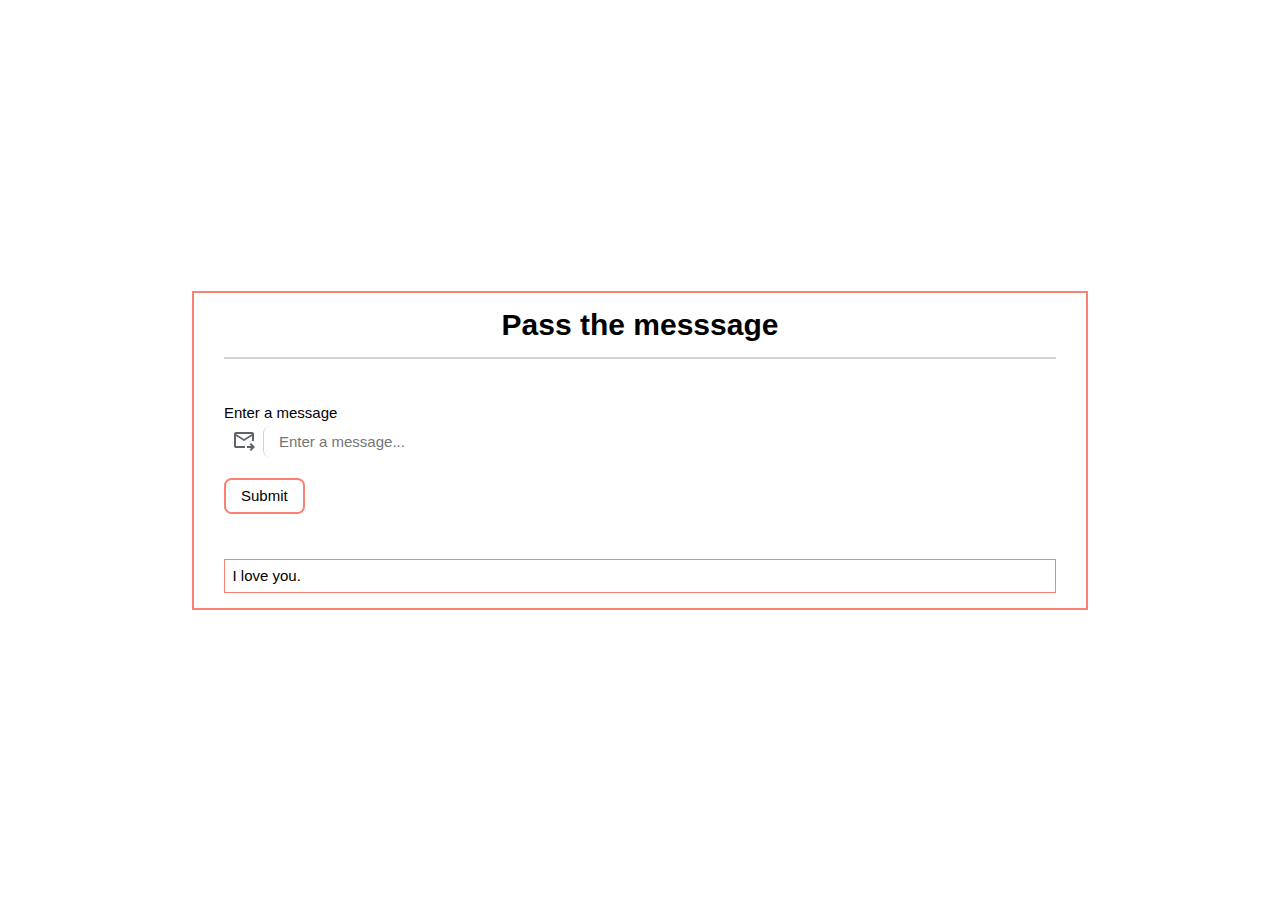
==== pass-the-message-app/index.html @ bd63b357 "create the project pass the message" ====
<!DOCTYPE html>
<html lang="en">
<head>
  <meta charset="UTF-8">
  <meta name="viewport" content="width=device-width, initial-scale=1.0">
  <title>Pass the message | app</title>
  <link rel="stylesheet" href="styles.css">
</head>
<body>
  <div class="message-container">
    <header>
      <h2>Pass the messsage</h2>
    </header>
    <main>
      <label for="message">
        Enter a message
        <div class="message-input">
        <span><svg xmlns="http://www.w3.org/2000/svg" height="24px" viewBox="0 -960 960 960" width="24px" fill="#5f6368"><path d="M480-440 160-640v400h360v80H160q-33 0-56.5-23.5T80-240v-480q0-33 23.5-56.5T160-800h640q33 0 56.5 23.5T880-720v280h-80v-200L480-440Zm0-80 320-200H160l320 200ZM760-40l-56-56 63-64H600v-80h167l-64-64 57-56 160 160L760-40ZM160-640v440-240 3-283 80Z"/></svg></span>
        <input type="text" id="message" placeholder="Enter a message...">
        </div>
      </label>

      <button type="submit" id='submit-btn'>Submit</button>
    </main>
    <footer>
    <div class="message-list">
      <div class="message">I love you.</div>
    </div>
    </footer>
  </div>

  <script src="main.js"></script>
</body>
</html>
---- pass-the-message-app/styles.css ----
* {
  margin: 0;
  padding: 0;
  box-sizing: border-box;

  font-size: 15px;
  font-family: 'Gill Sans', 'Gill Sans MT', Calibri, 'Trebuchet MS', sans-serif;
}

body {
  display: flex;
  align-items: center;
  justify-content: center;
  min-height: 100vh;
}

.message-container {
  padding: 1rem 2rem;
  border: 2px solid salmon;
  width: 70vw;
  min-width: 360px;
  display: flex;
  flex-direction: column;
  gap: 2rem;
}

header h2 {
  text-align: center;
  font-size: 2rem;
  padding-bottom: 1rem;
  border-bottom: 2px solid lightgray;
}

main {
  padding: 1rem 0;
  display: flex;
  flex-direction: column;
  gap: 1rem;
}

main input {
  width: 100%;
  padding: .5rem 1rem;
  border-radius: .5rem;
  outline: none;
  border: unset;
  border-left: 1px solid lightgray;
}

main span {
  padding: .5rem;
}

.message-input {
  display: flex;
  align-items: center;
}

button {
  padding: .5rem 1rem;
  font-size: 1rem;
  background-color: transparent;
  border: 2px solid salmon;
  border-radius: .5rem;
  align-self: flex-start;
}

button:hover {
  cursor: pointer;
  background-color: salmon;
}

.message-list {
  display: flex;
  flex-direction: column;
  gap: .25rem;
}

.message {
  border: 1px solid salmon;
  padding: .5rem;
}
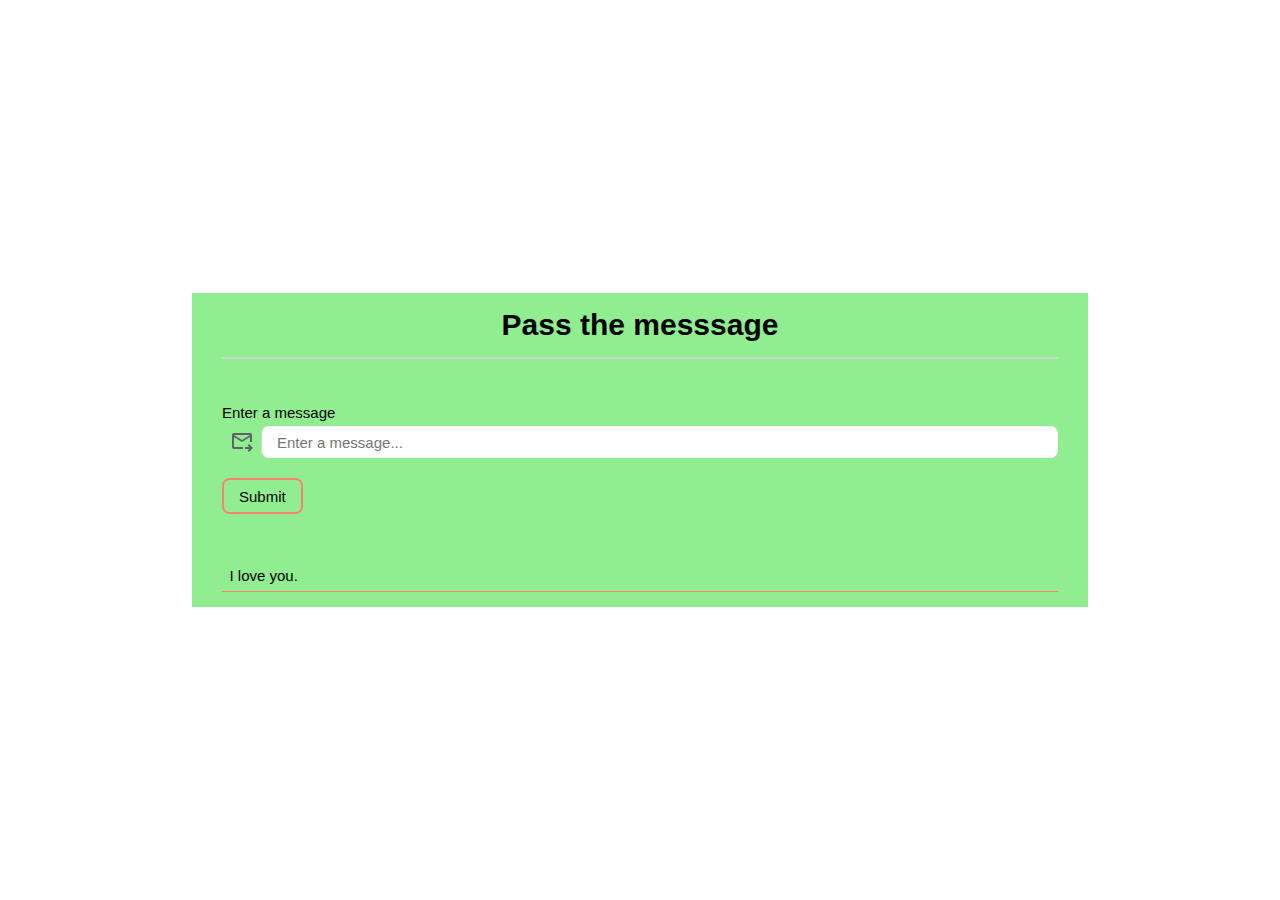
==== commit 6c1b1e4e: "fix the responsive design" ====
--- a/pass-the-message-app/index.html
+++ b/pass-the-message-app/index.html
@@ -3,7 +3,7 @@
 <head>
   <meta charset="UTF-8">
   <meta name="viewport" content="width=device-width, initial-scale=1.0">
-  <title>Pass the message | app</title>
+  <title>Web Dev | Pass the message App</title>
   <link rel="stylesheet" href="styles.css">
 </head>
 <body>
--- a/pass-the-message-app/styles.css
+++ b/pass-the-message-app/styles.css
@@ -2,7 +2,6 @@
   margin: 0;
   padding: 0;
   box-sizing: border-box;
-
   font-size: 15px;
   font-family: 'Gill Sans', 'Gill Sans MT', Calibri, 'Trebuchet MS', sans-serif;
 }
@@ -16,12 +15,12 @@
 
 .message-container {
   padding: 1rem 2rem;
-  border: 2px solid salmon;
   width: 70vw;
   min-width: 360px;
   display: flex;
   flex-direction: column;
   gap: 2rem;
+  background-color: lightgreen;
 }
 
 header h2 {
@@ -67,6 +66,7 @@
 
 button:hover {
   cursor: pointer;
+  font-weight: bold;
   background-color: salmon;
 }
 
@@ -77,6 +77,18 @@
 }
 
 .message {
-  border: 1px solid salmon;
+  border-bottom: 1px solid salmon;
   padding: .5rem;
+}
+
+@media(max-width:480px) {
+  .message-container {
+    width: 100%;
+    min-width: 240px;
+    padding: 1rem .5rem;
+  }
+
+  header h2 {
+    font-size: 1.5rem;
+  }
 }